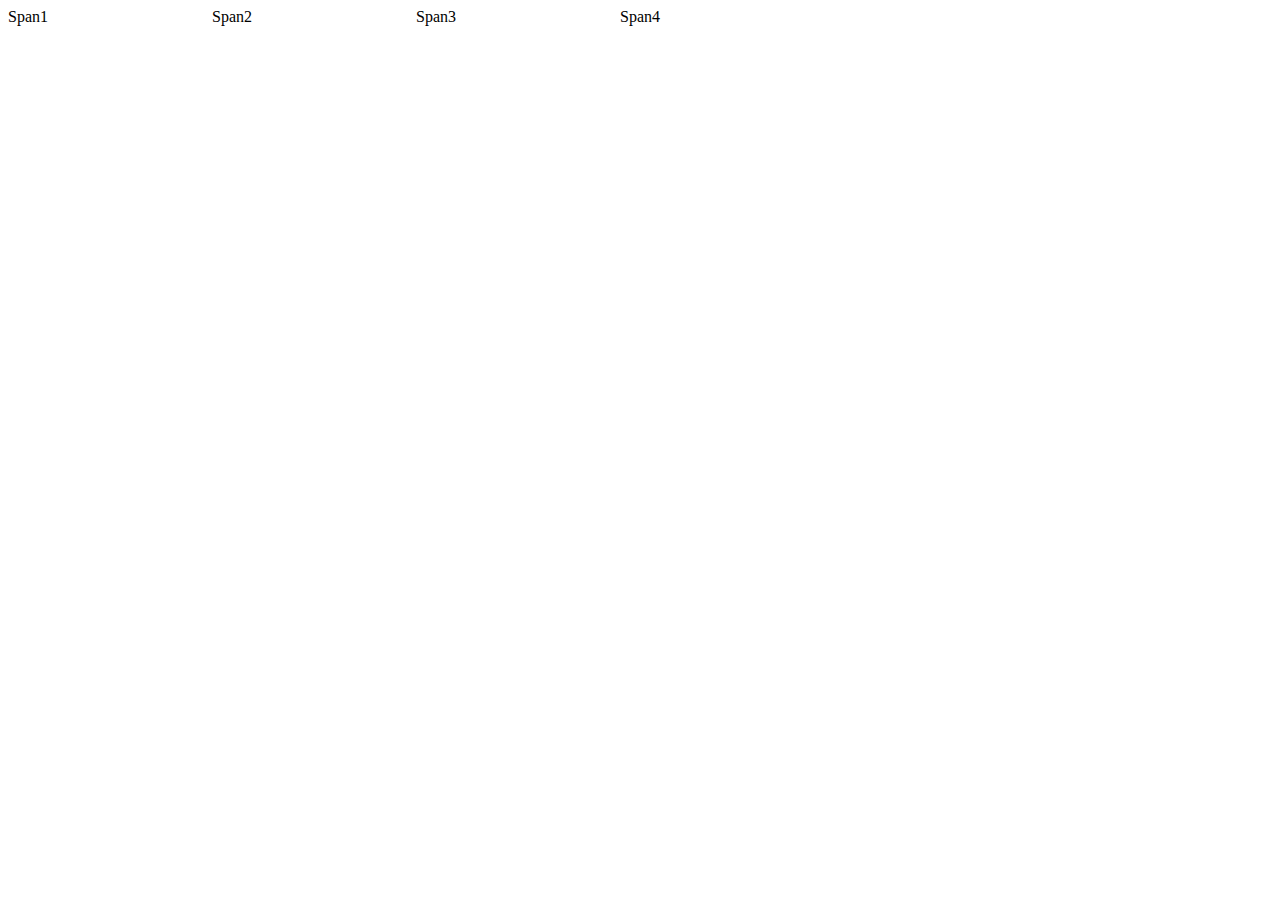
==== src/section5/scratchpad.html @ 74a69769 "solved section 5 exercise" ====
<!doctype html>
<html lang="en">

<head>
    <!-- Required meta tags -->
    <meta charset="utf-8">
    <meta name="viewport" content="width=device-width, initial-scale=1, shrink-to-fit=no">

    <!-- Bootstrap CSS -->
    <link rel="stylesheet" href="https://stackpath.bootstrapcdn.com/bootstrap/4.1.3/css/bootstrap.min.css" integrity="sha384-MCw98/SFnGE8fJT3GXwEOngsV7Zt27NXFoaoApmYm81iuXoPkFOJwJ8ERdknLPMO"
          crossorigin="anonymous">

    <title>Section 5 Scratchpad</title>

    <style>
        span {
            width: 200px;
            height: 200px;
            display: inline-block;
        }
    </style>
</head>

<body>
    <div class="container">
        <span class="border">Span1</span>
        <span class="border">Span2</span>
        <span class="border">Span3</span>
        <span class="border">Span4</span>
    </div>

<script src="https://code.jquery.com/jquery-3.3.1.slim.min.js" integrity="sha384-q8i/X+965DzO0rT7abK41JStQIAqVgRVzpbzo5smXKp4YfRvH+8abtTE1Pi6jizo"
        crossorigin="anonymous"></script>
<script src="https://cdnjs.cloudflare.com/ajax/libs/popper.js/1.14.3/umd/popper.min.js" integrity="sha384-ZMP7rVo3mIykV+2+9J3UJ46jBk0WLaUAdn689aCwoqbBJiSnjAK/l8WvCWPIPm49"
        crossorigin="anonymous"></script>
<script src="https://stackpath.bootstrapcdn.com/bootstrap/4.1.3/js/bootstrap.min.js" integrity="sha384-ChfqqxuZUCnJSK3+MXmPNIyE6ZbWh2IMqE241rYiqJxyMiZ6OW/JmZQ5stwEULTy"
        crossorigin="anonymous"></script>
</body>

</html>
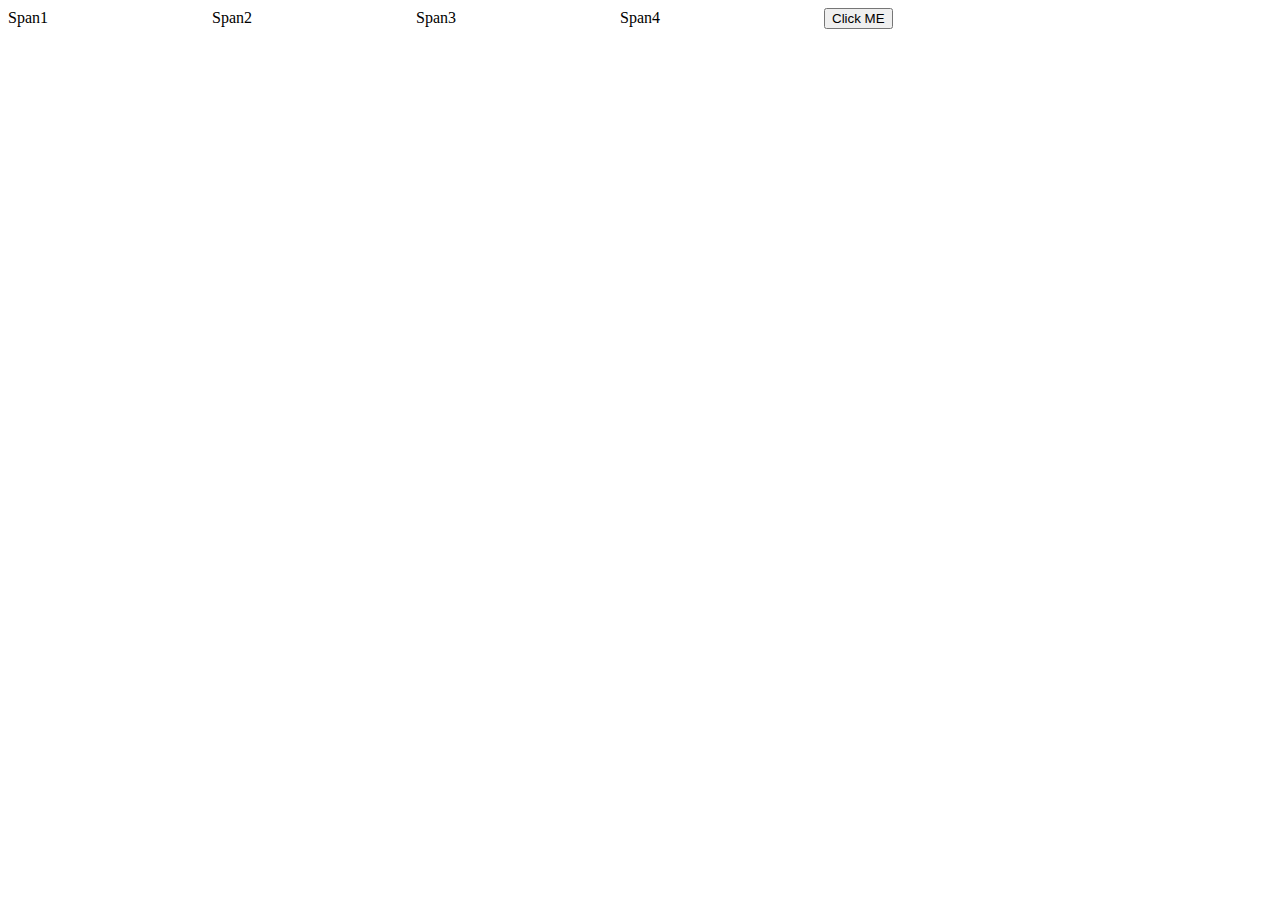
==== commit 34333e7f: "solved exercise 6" ====
--- a/src/section5/scratchpad.html
+++ b/src/section5/scratchpad.html
@@ -27,6 +27,7 @@
         <span class="border">Span2</span>
         <span class="border">Span3</span>
         <span class="border">Span4</span>
+        <button class="btn btn-primary btn-block">Click ME</button>
     </div>
 
 <script src="https://code.jquery.com/jquery-3.3.1.slim.min.js" integrity="sha384-q8i/X+965DzO0rT7abK41JStQIAqVgRVzpbzo5smXKp4YfRvH+8abtTE1Pi6jizo"
